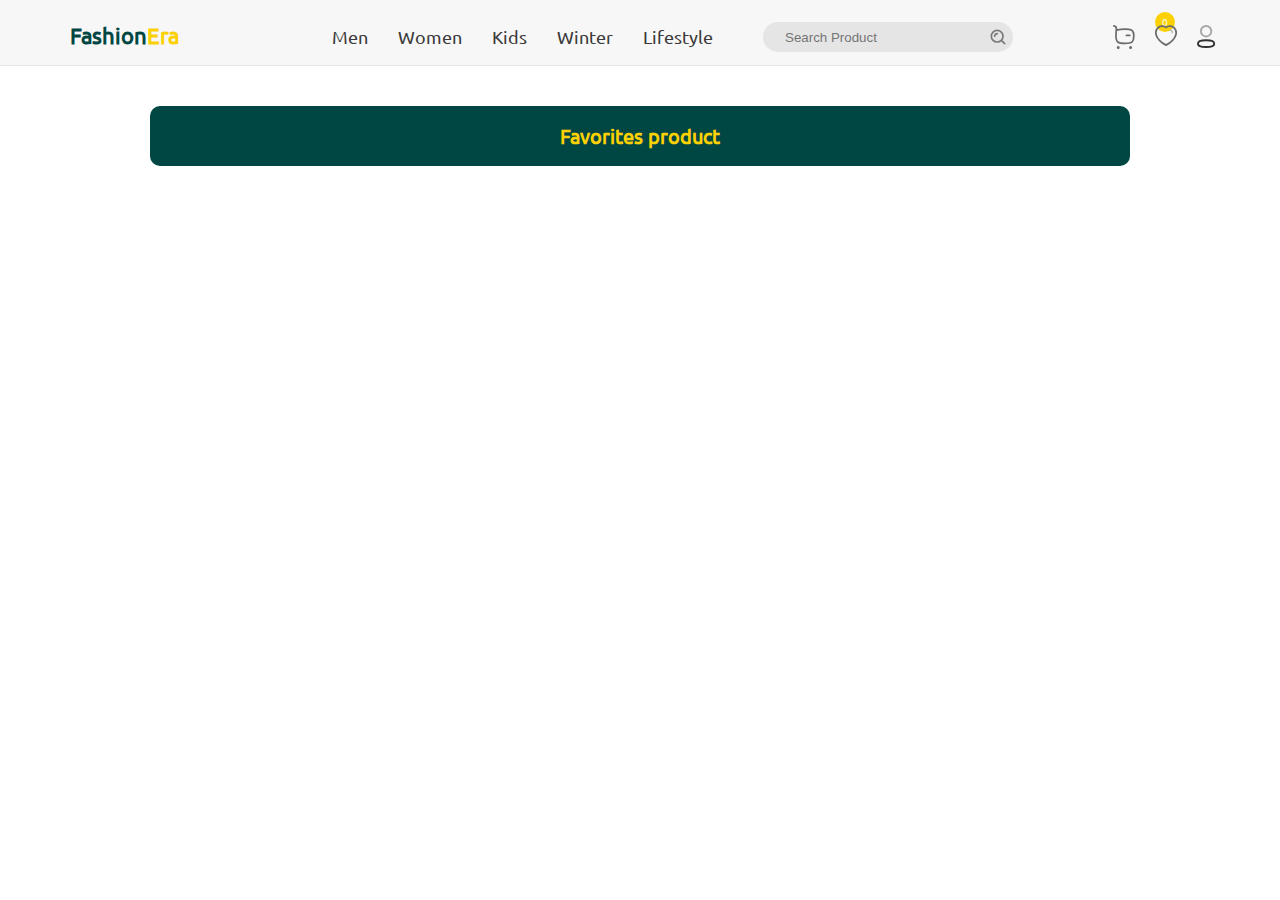
==== favorite.html @ 3269b41f "start favorite section" ====
<!DOCTYPE html>
<html lang="en">

<head>
    <meta charset="UTF-8">
    <meta http-equiv="X-UA-Compatible" content="IE=edge">
    <meta name="viewport" content="width=device-width, initial-scale=1.0">
    <link rel="stylesheet" href="./fonts/fonts/font-awesome-4.7.0/font-awesome-4.7.0/css/font-awesome.min.css">
    <link rel="stylesheet" href="./css/main.css">
    <link rel="stylesheet" href="./views/header/header.css">
    <link rel="stylesheet" href="./css/favorite.css">
    <link rel="stylesheet" href="./css/mediaQuery.css">
    <title>User Basket</title>
</head>

<body>

    <header>
        <div class="container">
            <section class="header__top">
                <a href="./index.html" class="header__logo">
                    <strong class="header__logo--left">Fashion</strong>
                    <strong class="header__logo--right">Era</strong>
                </a>

                <nav class="main">
                    <ul class="main-list">
                        <a href="#">
                            <li>Men</li>
                        </a>

                        <a href="#">
                            <li>Women</li>
                        </a>

                        <a href="#">
                            <li>Kids</li>
                        </a>
                        <a href="#">
                            <li>Winter</li>
                        </a>
                        <a href="#">
                            <li>Lifestyle</li>
                        </a>
                    </ul>
                    <div class="search">
                        <input type="text" placeholder="Search Product">
                        <img src="./images/Search_alt.svg" alt="search-icon">
                    </div>
                </nav>

                <div class="header__icons">
                    <a href="./basket.html"><span class="buy-badge"></span><img src="./images/Buy.svg" alt="buy"
                            class="header__icons--buy-icon"></a>
                    <a href="./favorite.html"><span class="buy-badge">0</span><img src="./images/Heart.svg" alt="heart"
                            class="header__icons--heart-icon"></a>
                    <a href="#"><img src="./images/User.svg" alt="user" class="header__icons--user-icon"></a>

                </div>



                <div class="header__bars">
                    <i class="fa fa-bars bars-btn"></i>
                    <i class="fa fa-window-close close-btn"></i>
                </div>

            </section>

        </div>
        <div class="line"></div>

        <nav class="responsive">
            <ul class="responsive-lists">
                <li>Men</li>
                <li>Women</li>
                <li>Kids</li>
                <li>Winter</li>
                <li>Lifestyle</li>
            </ul>

            <div class="search">
                <input type="text" placeholder="Search">
                <img src="./images/Search_alt.svg" alt="">
            </div>
        </nav>




    </header>

    <h1 class="main-title">Favorites product</h1>

    <script src="./favorite.js" type="module"></script>

</body>
---- css/main.css ----
:root {
  --color-yellow: #FBD103;
  --color-green: #004743;
  --color-white: #fff;
  --color-dark-gray: #323232;
  --color-light-gray: #E5E5E5;
  --color-lighter-gray: #f7f7f7;
}

html {
  box-sizing: border-box;
  font-size: 62.5%;
  /* font-size: 10px; */
  scroll-behavior: smooth;
}

* {
  margin: 0;
  padding: 0;
  box-sizing: border-box;
  text-decoration: none;
  list-style-type: none;

}

@font-face {
  font-family: Ubontu;
  src: url(../fonts/Ubuntu-Bold.ttf);
  src: url(../fonts/Ubuntu-Medium.ttf);
  src: url(../fonts/Ubuntu-Regular.ttf);




}

body {
  font-family: Ubontu;
  overflow-x: hidden;
  /* background-color: var(--color-lighter-gray); */
  line-height: 2rem;
}

.container {
  max-width: 1200px;
  margin: 0 auto;
  padding: 0 10px;
}
---- views/header/header.css ----
header {
  background-color: #f7f7f7;
}

.header__top {
  display: flex;
  padding: 1.5rem 0rem 1rem 1rem;
  justify-content: space-between;

}

.header__logo {
  display: flex;
  font-size: 1.9rem;
  cursor: pointer;
}

.header__logo--left {
  color: #004743;
}

.header__logo--left:hover {
  color: #FBD103;

}


.header__logo--right {
  color: #FBD103;
}

.header__logo--right:hover {
  color: #004743;
}

.header__icons {
  width: 1.2rem;
  margin-right: 3rem;
  display: flex;
  justify-content: center;
}

.header__icons--buy-icon {
  width: 2rem;
  margin-right: 1.5rem;
  position: relative;
  filter: contrast(25%)
}

.buy-badge {
  background-color: #FBD103;
  position: absolute;
  padding: 0rem 0.7rem;
  border-radius: 50%;
  top: 0.3rem;
  color: #fff;
}



.header__icons--heart-icon {
  width: 2rem;
  margin-right: 1.5rem;
  filter: contrast(25%)
}




.header__icons--user-icon {
  width: 1.8rem;
  margin-right: 1.5rem;
}



.header__bars {
  color: #004743;
  font-size: 2.5rem;
  cursor: pointer;

}

.close-btn {
  display: none;
}

.main {
  display: none;
}

.main-list {
  display: flex;
  flex-direction: column;
  margin-top: 3rem;
  text-align: center;
}

.main-list>a>li {
  list-style: none;
  color: rgb(59, 57, 57);

}

.responsive {
  display: none;


}

.responsive>ul>li {
  font-size: 1.3rem;
  padding-top: 0.7rem;
  padding-bottom: 0.7rem;
  text-align: center;

}

.responsive>ul>li:hover {
  background-color: #004743;
  color: #FBD103;
}

.responsive-lists {
  display: flex;
  flex-direction: column;
  justify-content: center;
}

.search {
  margin-top: 2rem;
  position: relative;
  display: flex;
  justify-content: center;
}

.search>input {
  width: 100%;
  height: 3.5rem;
  background-color: #E5E5E5;
  border-radius: 2.5rem;
  border-style: none;
  padding: 0.4rem 0.7rem 0.5rem 2rem;

}

.search>img {
  width: 2rem;
  position: absolute;
  right: 0.5rem;
  top: 0.6rem;
}

.search>img:hover {
  cursor: pointer;
}

.line {
  height: 0.1rem;
  width: 100%;
  background-color: #E5E5E5;
}



.header__content-right {
  position: relative;
  margin-top: 3rem;

}

.header__content-title {
  margin-top: 16rem;
  font-size: 1.8rem;
  display: flex;
  flex-direction: column;
  align-items: center;
  text-align: center;


}

.brush {
  background-position: center;
  background-repeat: no-repeat;
  background-size: cover;
  width: 100%;
  filter: grayscale(1)
}

.women {
  width: 100%;
  position: absolute;
  top: -1%;
  right: 1%;

}

.header__content-title>span {
  text-align: center;

}

.header__content-title>h1 {
  margin-top: 0.5rem;
}

.btn {
  height: 2rem;
  width: 12rem;
  border-radius: 5rem;
  background-color: #004743;
  color: white;
  padding: 1rem 2rem 3rem 2rem;
  text-align: center;
  font-size: 1.5rem;
  margin-top: 2rem;
  margin-bottom: 2rem;
}

.btn:hover {
  background-color: #FBD103;
  color: #004743;
  font-weight: bolder;
  cursor: pointer;
}
---- css/favorite.css ----
.buy-badge {
    background-color: #FBD103;
    position: absolute;
    padding: 0rem 0.7rem;
    border-radius: 50%;
    top: 0.3rem;
    color: #fff;
}

.main-title {
    margin-top: 4rem;
    margin-bottom: 4rem;
    text-align: center;
    color: #FBD103;
    background-color: #004743;
    border-radius: 1rem;
    padding: 2rem;
    margin-left: 3rem;
    margin-right: 3rem;
}
---- css/mediaQuery.css ----
@media screen and (min-width: 425px) {


  .header__content-title {
    margin-top: 20rem;
    font-size: 2rem;
  }


  .collection {
    margin-left: 2rem;
    margin-right: 2rem;
  }

  .collection__left {
    max-width: 70rem;
    width: 100%;
    height: 25rem;
    margin-bottom: 2rem;
  }

  .collection__left>img {
    width: 60%;
    /* margin-left: 4rem; */
  }

  .collection__left>div {
    font-size: 4rem;
    margin-left: 3rem;
    align-items: center;

  }

  .collection__right {
    margin-top: 0rem;
    max-width: 70rem;
    height: 25rem;

  }

  .collection__right>img {
    width: 60%;

  }

  .collection__right>div {
    font-size: 4rem;

  }


  .new-arrivals__title {
    font-size: 2.5rem;
    margin-bottom: 2rem;
  }

  .new-arrivals__description {
    font-size: 1.5rem;
  }

  .added-products {

    max-width: 45rem;

  }

  .description {
    font-size: 1.2rem;

  }

  td {

    font-size: 1.3rem;
  }

}

@media screen and (min-width: 470px) {
  .added-products {
    max-width: 70rem;

  }
}

@media screen and (min-width: 500px) {

  .header__content-title {
    margin-top: 27rem;
    font-size: 2.2rem;
  }
}



@media screen and (min-width: 670px) {

  th {
    font-size: 1.5rem;


  }

  td {
    text-align: center;
    font-size: 1.5rem;

  }

  .minus {
    padding: 0.4rem 0.6rem;

  }

  .plus {
    padding: 0.4rem 0.6rem;

  }



  .cart__total-price {

    padding: 0.9rem;
    font-size: 1.5rem;

  }

  .btnClearAll {
    padding: 0.8rem;
    border-radius: 0.6rem;

  }

  .product-wrapper {
    display: flex;
  }

  .close-icon {
    padding: 0.4rem 0.6rem;
    border-style: none;
    border-radius: 50%;
    font-size: 2.3rem;

  }



  .product-img {
    width: 6rem;
    height: 6rem;
    border-radius: 1rem;
  }

  .cart__back {
    border: 0.2rem solid #004743;
    padding: 1.3rem 0.8rem 0.1rem 0.8rem;
    font-size: 1.5rem;
    font-weight: bolder;
    border-radius: 1rem;
  }
}





@media screen and (min-width: 768px) {

  .header__top {
    padding: 2rem 0rem 1rem 2rem;
  }

  .header__logo {
    font-size: 1.8rem;
    padding-top: 0.5rem;
  }

  .main {
    display: flex;
    align-items: center;
    margin-right: 2rem;

  }

  .responsive {
    display: none;
  }

  .main-list {
    display: flex;
    flex-direction: row;
    margin-top: 0;
    margin-right: 2rem;
  }

  .main-list>a>li {
    font-size: 1.5rem;
    margin-left: 1.6rem;

  }

  .main-list>a>li:hover {
    color: #FBD103;
    font-weight: bolder;

  }

  .header__icons {
    margin-top: 0.5rem;
  }

  .header__icons--buy-icon {
    margin-right: 1rem;
  }

  .header__icons--heart-icon {
    margin-right: 1rem;

  }

  .buy-badge {
    top: 1.2rem;

  }

  .header__icons--user-icon {
    width: 1.7rem;
    margin-right: 1rem;

  }

  .header__bars {
    display: none;

  }

  .search {
    margin-top: 0rem;
    margin-right: 1.2rem;

  }

  .search>input {
    padding: 0.8rem 0.7rem 0.8rem 2rem;
    height: 2.7rem;
  }

  .search>img {
    width: 2rem;
    position: absolute;
    right: 1rem;
    top: 0.3rem;
  }

  .header__content {
    display: grid;
    grid-template-columns: 1fr 1fr;
    margin-right: 5rem;
    margin-left: 5rem;
    padding-bottom: 6rem;

  }

  .header__content-right {
    grid-column: 2/3;
    margin-top: 2rem;

  }


  .header__content-title {
    font-size: 2rem;
    grid-row: 1/2;
    margin-top: 7rem;
    display: flex;
    flex-direction: column;
    align-items: flex-start;
    margin-left: 2rem;


  }

  .header__content-title>span {
    color: rgb(177, 177, 177);
    font-size: 1.8rem;
    text-align: start
  }

  .header__content-title>h1 {
    font-size: 2.5rem;
    margin-top: 2rem;
    line-height: 3rem;


  }

  .options {
    margin-top: 7rem;
    display: grid;
    grid-template-columns: 1fr 1fr;
  }

  .collection {
    display: grid;
    grid-template-columns: 1fr 1fr;
    place-items: center;

  }

  .collection__left {
    max-width: 37rem;
    width: 100%;
    height: 22rem;
    grid-column: 2/3;
    margin-top: 2rem;

  }

  .collection__right {
    margin-right: 2rem;
    margin-top: 0rem;
    max-width: 37rem;
    height: 22rem;
    grid-column: 1/2;
    grid-row: 1/2;
  }

  .baby-collection {
    display: grid;
    grid-template-columns: 1fr 1fr;
    border-radius: 2rem;
    place-items: center;
    margin-bottom: 3rem;
  }

  .baby-collection__right {
    grid-column: 2/3;
  }

  .baby-collection__left {
    grid-row: 1/2;
  }

  .new-arrivals {
    margin-top: 8rem;

    margin-bottom: 8rem;
  }

  .new-arrivals__title {
    font-size: 5rem;
    margin-bottom: 3rem;
  }

  .new-arrivals__description {
    font-size: 1.8rem;
    color: #777777;
  }

  .new-arrivals__menu {
    margin-top: 3rem;
    display: flex;
    justify-content: center;
  }

  .new-arrivals__menu>li {
    font-size: 1.3rem;
    padding: 0.7rem 2rem 0.7rem 2rem;
    color: #777777;
    margin-left: 1rem;
  }

  .new-arrivals__menu>li.active {
    padding-top: 1rem;
  }

  .new-arrivals__menu {

    justify-content: center;

  }


  .brands-images {
    display: flex;
    justify-content: space-around;
    /* overflow-x: hidden; */

  }

  .brands-images>div>img {
    padding: 0;
    width: 9rem;
    height: 4rem;
    object-fit: fill;
  }


  .trending-collection {
    margin-top: 7rem;

    margin-bottom: 7rem;
  }

  .trending-collection__title {
    font-size: 4rem;
    margin-bottom: 3rem;
  }

  .trending-collection__description {
    font-size: 1.8rem;
    color: #777777;
    margin-bottom: 3rem;
  }

  .reviews__title {
    font-size: 3rem;
  }

  .reviews__description {
    font-size: 1.3rem;
    color: #777777;
  }

  .card-reviews {
    background-image: url(../images/reviews-rectangle.svg);
    background-size: contain;
    background-color: transparent;
    background-repeat: no-repeat;
    display: flex;
    flex-direction: row;

  }

  .swiperReview {
    position: relative;
  }

  .card-reviews>img {
    width: 14rem;
    height: 14rem;
    margin-top: 2rem;
    margin-left: 2rem;
    margin-right: 0;
  }

  .revies-paragraph {
    max-width: 30rem;
    margin-left: 3rem;
    font-size: 1rem;
  }

  .reviews_name {
    display: block;
    margin-left: 3rem;
    padding-top: 2rem;

  }

  .swiper-button-reviews {
    position: absolute;
    top: 17rem;
    left: 50rem;
    /* right: auto; */
    z-index: 1;

  }

  .newsLetter__title {
    font-size: 4rem;
    padding-top: 4rem;
  }

  .newsLetter__description {
    font-size: 1.5rem;
    padding-top: 3rem;
    padding-bottom: 4rem;
    color: #777777;
  }

  .newsletter__form {
    position: relative;
    margin-top: 4rem;
  }

  .newsletter__form>input {
    background-color: #f7f7f7;
    width: 40rem;
    border-style: none;
    padding: 3rem 8rem 3rem 4rem;
    border-radius: 7rem;
    outline: none;

  }

  .newsletter__form>input::placeholder {
    font-size: 2rem;
  }

  .send-image>img {
    position: absolute;
    width: 6rem;
    background-color: #FBD103;
    border-radius: 55%;
    bottom: 1rem;
    right: 0.5rem;
    padding: 2rem;

  }

  footer>div {
    display: grid;
    grid-template-columns: 1fr 1fr;

  }

  .footer__brand {
    margin-top: 4rem;
    width: 20rem;
    margin-left: 13rem;
  }

  .footer__brand>p {
    margin-top: 0rem;

  }


  /* .container-basket {
    grid-template-columns: 1fr 1fr;

  } */

  /* .added-products {
    max-width: 35rem;

  } */

  .main-title {
    margin-left: 15rem;
    margin-right: 15rem;
  }


  .cart__item-title {
    font-size: 3rem;

  }

  .qty {
    font-size: 1.5rem;
    text-align: center;
    margin-right: 5rem;
  }

  .inventory {
    font-size: 1.5rem;
    text-align: center;
    margin-right: 3rem;

  }


  .cart__total-price {
    border-radius: 1.5rem;
    padding: 1.5rem;
    font-size: 2rem;

  }

  .btnClearAll {
    border-radius: 1.5rem;
    padding: 1.5rem;
    font-size: 2rem;
  }

  td {
    font-size: 1.5rem;
  }

}

@media screen and (min-width: 900px) {


  .header__logo {
    font-size: 2rem;

  }

  .main {
    display: flex;
    align-items: center;
    margin-right: 2rem;

  }

  .responsive {
    display: none;
  }

  .main-list {
    display: flex;
    flex-direction: row;
    margin-top: 0;
    margin-right: 1rem;
  }

  .main-list>a>li {
    font-size: 1.5rem;
    margin-left: 1.5rem;

  }

  .header__icons {
    margin-top: 0.5rem;
    margin-right: 5rem;

  }



  .header__icons--buy-icon {
    width: 2rem;
    margin-right: 1rem;
  }

  .header__icons--heart-icon {
    width: 2rem;
    margin-right: 1rem;

  }

  .header__icons--user-icon {
    width: 1.7rem;
    margin-right: 1rem;

  }

  .header__bars {
    display: none;

  }

  .search {
    margin-top: 0rem;
    margin-left: 4rem;
    width: 25rem;


  }

  .search>img {
    right: 0.5rem;
    top: 0.5rem;
  }

  .search>input {
    padding: 1.5rem 0.7rem 1.5rem 2.2rem;
    height: 2.9rem;
  }


  .header__content-title>span {
    color: rgb(177, 177, 177);
    font-size: 2.4rem;

  }

  .header__content-title>h1 {
    font-size: 3.2rem;
    margin-top: 2.5rem;
    line-height: 3.2rem;
  }

  .btn {
    height: 5rem;
    width: 17rem;
    padding: 1.3rem 2rem 3rem 2rem;
    font-size: 1.8rem;
    margin-top: 2.2rem;

  }

  .options {
    margin-top: 7rem;
    display: grid;
    grid-template-columns: 1fr 1fr 1fr 1fr;
  }

  .options>div {
    max-width: 18rem;

  }

  .collection {
    display: grid;
    grid-template-columns: 1fr 1fr;
    place-items: center;

  }

  .collection__left {
    max-width: 43rem;
    width: 100%;
    height: 23rem;
    margin-top: 2rem;
    grid-column: 2/3;

  }

  .collection__right {
    margin-top: 0rem;
    max-width: 43rem;
    height: 23rem;
    grid-column: 1/2;
    grid-row: 1/2;
  }

  .baby-collection {
    display: grid;
    grid-template-columns: 1fr 1fr;
    border-radius: 2rem;
    place-items: center;
    margin-bottom: 3rem;
    border: none;
  }

  .baby-collection__right {
    grid-column: 2/3;
  }

  .baby-collection__right>img {
    width: 40rem;
    height: 32rem;
  }


  .baby-collection__left {
    grid-row: 1/2;
  }

  .baby-collection__left>h1 {
    font-size: 4rem;
    padding-bottom: 2rem;
  }

  .baby-collection__left>div.btn {
    margin-left: 0rem;
  }


  .regtangle>strong {

    padding-top: 1.8rem;

  }


  .new-arrivals {
    margin-top: 8rem;

    margin-bottom: 8rem;
  }

  .new-arrivals__title {
    font-size: 6rem;
    margin-bottom: 4rem;
  }

  .new-arrivals__description {
    font-size: 2rem;
    color: #777777;
  }

  .new-arrivals__menu {
    margin-top: 4rem;
  }

  .new-arrivals__menu>li {
    font-size: 2rem;
    padding: 1.2rem 4rem 1rem 4rem;
    color: #777777;
    margin-left: 2rem;
  }

  .new-arrivals__menu>li.active {
    padding-top: 1rem;
  }

  .new-arrivals__menu {

    justify-content: center;

  }

  .brands-images>div>img {
    padding: 0;
    width: 12rem;
    height: 4rem;
    object-fit: fill;
  }

  .top-brands>h2 {
    margin-top: 3rem;
    font-size: 4rem;

  }

  .top-brands>p {

    font-size: 2rem;
    margin-top: 1rem;
    margin-bottom: 3rem;

  }



  .reviews__title {
    font-size: 4rem;
  }

  .reviews__description {
    font-size: 1.6rem;
    color: #777777;
  }

  .swiperReview {
    position: relative;
  }

  .card-reviews>img {
    width: 16rem;
    height: 16rem;
    margin-top: 3rem;
    margin-left: 3rem;
  }

  .reviews-paragraph {
    max-width: 33rem;
    margin-left: 4rem;
    font-size: 1.2rem;
  }

  .swiper-button-reviews {
    left: 62rem;
    top: 20rem;
  }

  .footer__brand {
    margin-top: 4rem;
    width: 21rem;
    margin-left: 14rem;
  }

  .footer__logo {

    font-size: 2.2rem;
    margin-bottom: 2rem;
  }


  .footer__brand>p {
    /* width: 85%; */
    margin-left: auto;
    margin-right: auto;
    font-size: 1.8rem;
  }

  .footer__help {
    margin-top: 4rem;
  }

  .footer__help-title {
    font-size: 2rem;

  }

  .footer__help-list {
    margin-top: 0.5rem;
  }

  .footer__help-list>li {
    font-size: 1.7rem;
    padding-top: 1rem;
  }

  .footer__store {
    margin-top: 4rem;
  }

  .footer__store-title {
    font-size: 2rem;
  }

  .footer__store-list {
    margin-top: 0.5rem;
  }

  .footer__store-list>li {
    font-size: 1.7rem;
    padding-top: 1rem;
  }

  .footer__support {
    margin-top: 4rem;
  }

  .footer__support-title {
    font-size: 2rem;
  }

  .footer__support-list {
    margin-top: 0.5rem;
  }

  .footer__support-list>li {
    font-size: 1.7rem;
    padding-top: 1rem;
  }

  .social-media {

    margin-top: 6rem;

  }

  .social-media>li>a {


    font-size: 4rem;
    padding-left: 1.5rem;
    /* border-radius: 50%; */
  }
}


@media screen and (min-width: 1024px) {

  .header__logo {
    font-size: 2.2rem;

  }

  .main-list>a>li {
    font-size: 1.8rem;
    margin-left: 3rem;

  }

  .search {
    margin-top: 0rem;
    margin-left: 4rem;

  }

  .search>input {
    height: 3rem;
  }

  .header__icons--buy-icon {
    width: 2.2rem;
    margin-right: 2rem;
  }

  .header__icons--heart-icon {
    width: 2.2rem;
    margin-right: 2rem;

  }

  .header__icons--user-icon {
    width: 1.9rem;
    margin-right: 2rem;

  }

  .header__content {
    margin-top: 6rem;
  }

  .header__content-title>span {
    color: rgb(177, 177, 177);
    font-size: 2.5rem;

  }

  .header__content-title>h1 {
    font-size: 4rem;
    margin-top: 4rem;
    line-height: 3.8rem;
  }

  .btn {
    height: 7rem;
    width: 20rem;
    padding: 2.2rem 2rem 3rem 2rem;
    font-size: 2.5rem;
    margin-top: 3rem;

  }

  .options {
    margin-top: 10rem;


  }

  .options>div {
    max-width: 18rem;

  }

  .collection {
    display: grid;
    grid-template-columns: 1fr 1fr;
    /* margin-left: 1rem; */
    /* justify-content: center; */
    place-items: center;

  }

  .collection__left {
    max-width: 55rem;
    height: 25rem;
    margin-top: 2rem;

  }

  .collection__left>img {
    width: 60%;
  }

  .collection__left>div {
    margin-top: 3rem;
  }


  .collection__right {
    /* margin-top: 0rem; */
    max-width: 55rem;
    height: 25rem;


  }

  .collection__right>img {
    width: 55%;
  }

  .collection__right>div {
    margin-top: 3rem;
  }

  .reviews__title {
    font-size: 5rem;
  }

  .reviews__description {
    font-size: 1.8rem;
    color: #777777;
    padding-top: 1rem;
  }



  .card-reviews>img {
    width: 18rem;
    height: 18rem;
    margin-top: 4rem;
    margin-left: 4rem;
  }

  .reviews-paragraph {
    max-width: 35rem;
    margin-left: 5rem;
    font-size: 1.4rem;
  }

  .swiper-button-reviews {
    left: 70rem;
    top: 22rem;

  }

  .newsLetter__title {
    font-size: 6rem;
    padding-top: 6rem;
  }

  .newsLetter__description {
    font-size: 1.7rem;
    padding-top: 5rem;
    padding-bottom: 5rem;
    color: #777777;
  }

  .newsletter__form {
    position: relative;
    margin-top: 5rem;
  }

  .newsletter__form>input {
    background-color: #f7f7f7;
    width: 50rem;
    border-style: none;
    padding: 5rem 10rem 5rem 6rem;
    border-radius: 9rem;
    outline: none;

  }

  .newsletter__form>input::placeholder {
    font-size: 2.5rem;
  }

  .send-image>img {
    position: absolute;
    width: 8rem;
    background-color: #FBD103;
    border-radius: 60%;
    bottom: 1.5rem;
    right: 1rem;
    padding: 3rem;

  }

  footer>div {
    display: grid;
    grid-template-columns: 1fr 1fr 1fr 1fr;

  }


  .footer__brand {
    text-align: start;
  }

  .footer__brand>p {
    font-size: 1.5rem;
    text-align: start;
    margin-top: 0rem;

  }

  .footer__logo {
    display: flex;
    font-size: 2rem;
    justify-content: start;


  }

  /* .container-basket {
    grid-template-columns: 1fr 1fr 1fr;

  } */

}
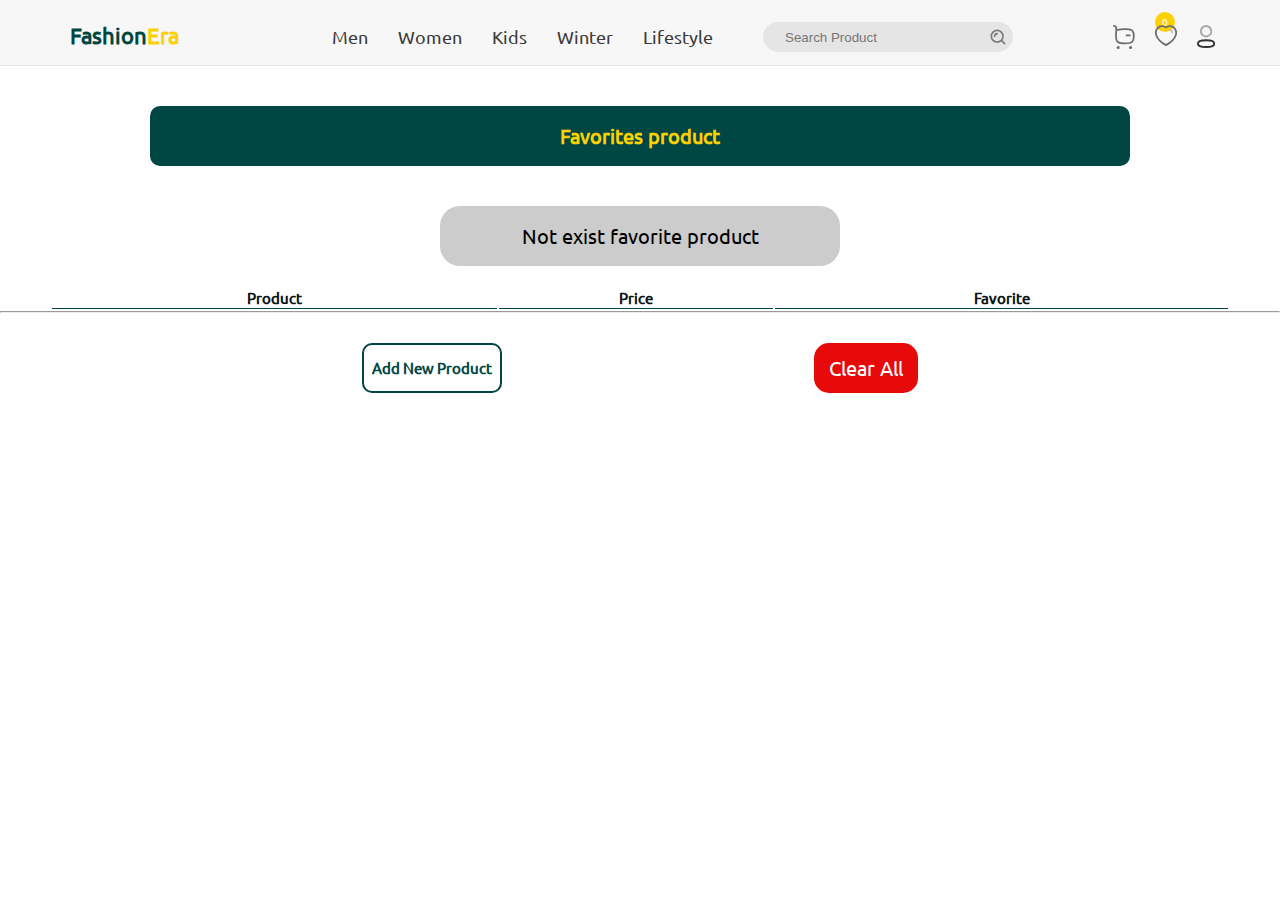
==== commit 08e68260: "completing favorite section" ====
--- a/favorite.html
+++ b/favorite.html
@@ -52,8 +52,8 @@
                 <div class="header__icons">
                     <a href="./basket.html"><span class="buy-badge"></span><img src="./images/Buy.svg" alt="buy"
                             class="header__icons--buy-icon"></a>
-                    <a href="./favorite.html"><span class="buy-badge">0</span><img src="./images/Heart.svg" alt="heart"
-                            class="header__icons--heart-icon"></a>
+                    <a href="./favorite.html"><span class="buy-badge" id="buy-badge-favorite"></span><img
+                            src="./images/Heart.svg" alt="heart" class="header__icons--heart-icon"></a>
                     <a href="#"><img src="./images/User.svg" alt="user" class="header__icons--user-icon"></a>
 
                 </div>
@@ -92,6 +92,34 @@
 
     <h1 class="main-title">Favorites product</h1>
 
+    <table class="container">
+        <thead>
+            <tr>
+                <th>Product</th>
+                <th>Price</th>
+                <th>Favorite</th>
+
+
+            </tr>
+
+        </thead>
+        <p class="cart-title" style="display: none;"></p>
+        <tbody class="favorite__div">
+
+        </tbody>
+
+    </table>
+
+    <hr>
+    <div class="container total-Clear">
+
+        <div class="cart__back"><a href="./index.html">Add New Product</a></div>
+
+        <div class="btnClearAll">Clear All</div>
+    </div>
+
+
+
     <script src="./favorite.js" type="module"></script>
 
 </body>--- a/css/favorite.css
+++ b/css/favorite.css
@@ -17,4 +17,86 @@
     padding: 2rem;
     margin-left: 3rem;
     margin-right: 3rem;
+}
+
+
+table {
+    width: 100%;
+    overflow: hidden;
+}
+
+
+
+
+
+th {
+    font-size: 1rem;
+    font-weight: bolder;
+    color: #0a1312;
+    border-bottom: 0.1rem solid #004743;
+    margin-top: 2rem;
+
+}
+
+td {
+    text-align: center;
+    font-size: 1rem;
+    font-weight: bolder;
+    color: #004743;
+}
+
+.favorite-icon {
+    color: red;
+    font-size: 2rem;
+}
+
+.favorite-icon:hover {
+    color: rgb(247, 194, 194);
+    cursor: pointer;
+
+
+}
+
+.cart-title {
+    display: block;
+    background-color: #ccc;
+    padding: 2rem;
+    margin-bottom: 2rem;
+    margin-left: auto;
+    margin-right: auto;
+    font-size: 2rem;
+    text-align: center;
+    max-width: 40rem;
+    border-radius: 2rem;
+}
+
+.total-Clear {
+    display: flex;
+    justify-content: space-evenly;
+    margin-top: 3rem;
+    margin-bottom: 3rem;
+}
+
+.btnClearAll {
+    padding: 0.5rem;
+    background-color: #e70a0a;
+    color: white;
+    border-style: none;
+    border-radius: 0.4rem;
+    cursor: pointer;
+}
+
+.cart__back>a {
+    text-decoration: none;
+    color: #004743;
+}
+
+.cart__back:hover {
+    background-color: #004743;
+    color: white;
+}
+
+.cart__back>a:hover {
+    /* background-color: #004743; */
+    color: white;
 }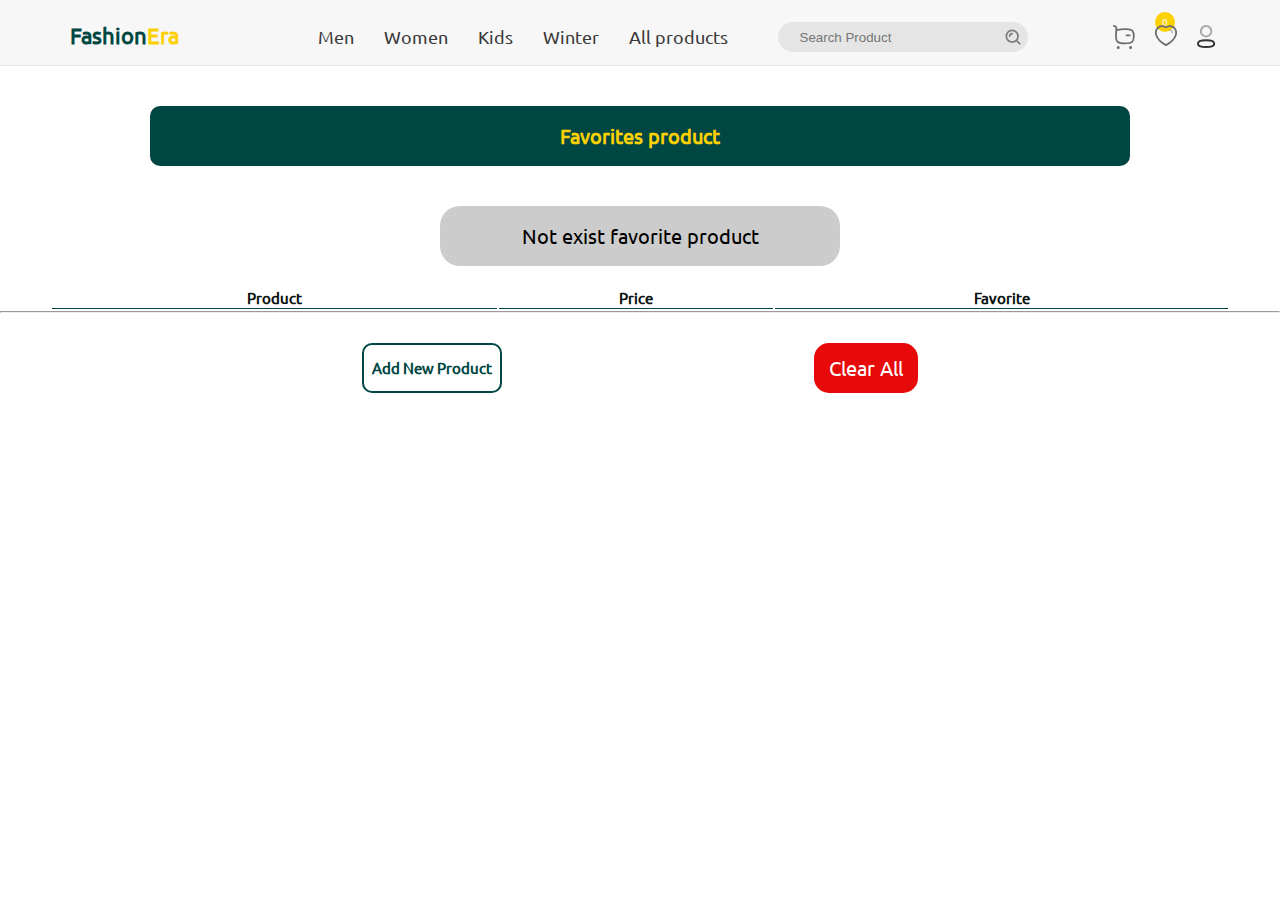
==== commit 3b5e8ac6: "edited filter section" ====
--- a/favorite.html
+++ b/favorite.html
@@ -39,8 +39,8 @@
                         <a href="#">
                             <li>Winter</li>
                         </a>
-                        <a href="#">
-                            <li>Lifestyle</li>
+                        <a href="./products.html">
+                            <li>All products</li>
                         </a>
                     </ul>
                     <div class="search">
@@ -76,7 +76,8 @@
                 <li>Women</li>
                 <li>Kids</li>
                 <li>Winter</li>
-                <li>Lifestyle</li>
+                <li><a href="./products.html">
+                <li>All products</a></li>
             </ul>
 
             <div class="search">
@@ -113,7 +114,7 @@
     <hr>
     <div class="container total-Clear">
 
-        <div class="cart__back"><a href="./index.html">Add New Product</a></div>
+        <div class="cart__back"><a href="./products.html">Add New Product</a></div>
 
         <div class="btnClearAll">Clear All</div>
     </div>
--- a/views/header/header.css
+++ b/views/header/header.css
@@ -144,7 +144,7 @@
 
 }
 
-.search>img {
+.search>a>img {
   width: 2rem;
   position: absolute;
   right: 0.5rem;
--- a/css/favorite.css
+++ b/css/favorite.css
@@ -19,6 +19,11 @@
     margin-right: 3rem;
 }
 
+.product-img {
+    width: 4rem;
+    height: 4rem;
+    border-radius: 1rem;
+}
 
 table {
     width: 100%;
@@ -47,7 +52,7 @@
 
 .favorite-icon {
     color: red;
-    font-size: 2rem;
+    font-size: 1.5rem;
 }
 
 .favorite-icon:hover {
@@ -86,6 +91,17 @@
     cursor: pointer;
 }
 
+
+.cart__back {
+    text-align: center;
+    color: #FBD103;
+    border: 0.1rem solid #004743;
+    padding: 0.6rem;
+    font-size: 1rem;
+    font-weight: bolder;
+    border-radius: 0.7rem;
+}
+
 .cart__back>a {
     text-decoration: none;
     color: #004743;
--- a/css/mediaQuery.css
+++ b/css/mediaQuery.css
@@ -249,8 +249,8 @@
   .search>img {
     width: 2rem;
     position: absolute;
-    right: 1rem;
-    top: 0.3rem;
+    right: 2rem;
+    top: 0.1rem;
   }
 
   .header__content {
@@ -379,6 +379,11 @@
 
     justify-content: center;
 
+  }
+
+  .wrapper-products {
+    display: grid;
+    grid-template-columns: 1fr 1fr;
   }
 
 
@@ -527,16 +532,6 @@
   }
 
 
-  /* .container-basket {
-    grid-template-columns: 1fr 1fr;
-
-  } */
-
-  /* .added-products {
-    max-width: 35rem;
-
-  } */
-
   .main-title {
     margin-left: 15rem;
     margin-right: 15rem;
@@ -552,6 +547,7 @@
     font-size: 1.5rem;
     text-align: center;
     margin-right: 5rem;
+
   }
 
   .inventory {
@@ -577,6 +573,18 @@
 
   td {
     font-size: 1.5rem;
+  }
+
+  .favorite-icon {
+    font-size: 2rem;
+  }
+
+  .title {
+    width: 80%;
+    padding: 1.5rem;
+    font-size: 2rem;
+    text-align: center;
+
   }
 
 }
@@ -934,6 +942,8 @@
     padding-left: 1.5rem;
     /* border-radius: 50%; */
   }
+
+
 }
 
 
@@ -1013,11 +1023,14 @@
 
   }
 
+  .wrapper-products {
+    display: grid;
+    grid-template-columns: 1fr 1fr 1fr;
+  }
+
   .collection {
     display: grid;
     grid-template-columns: 1fr 1fr;
-    /* margin-left: 1rem; */
-    /* justify-content: center; */
     place-items: center;
 
   }
